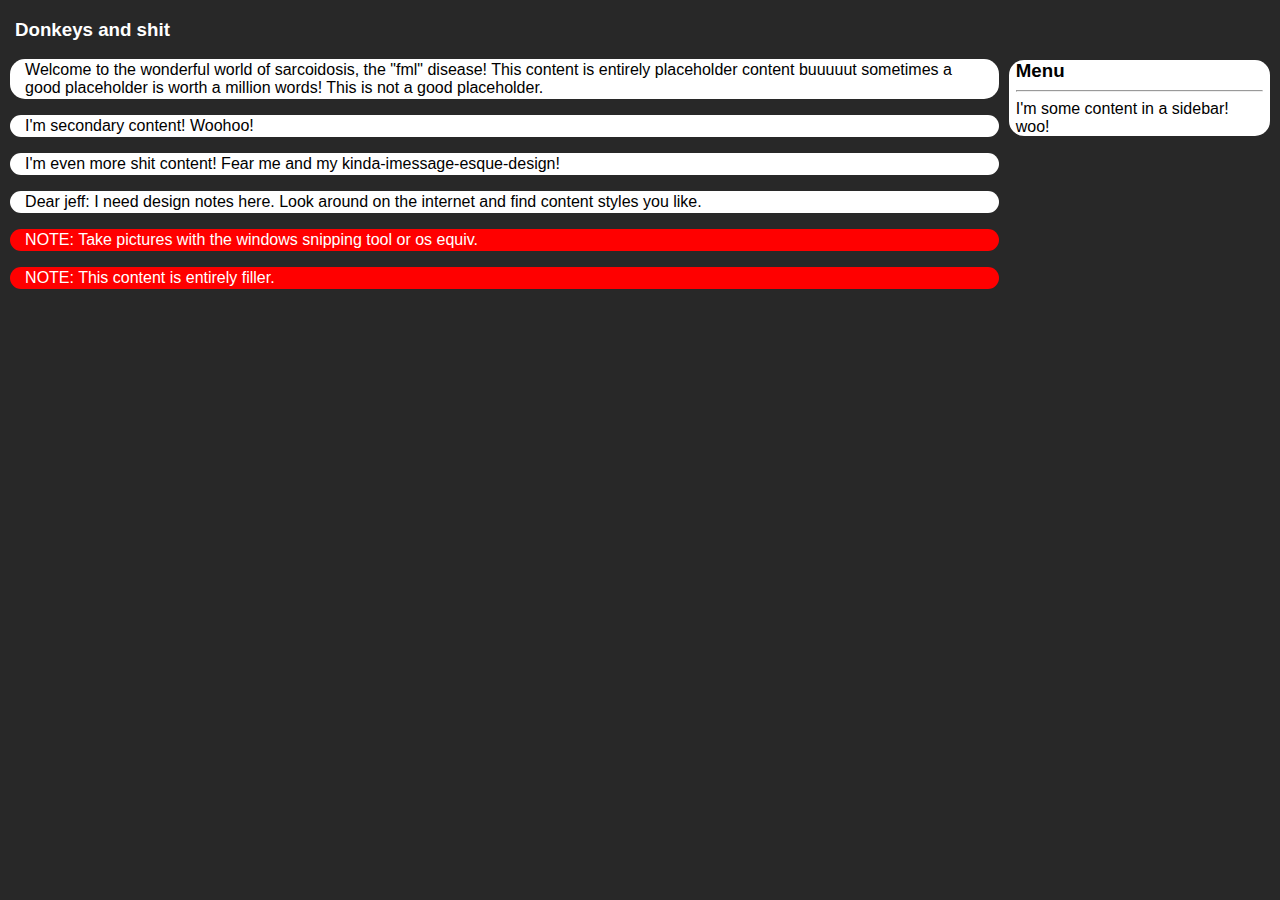
==== index.html @ e8b5d454 "commented all headers and footers and replaced headers with jquery" ====
<!DOCTYPE html>
<html>
<head>
  <meta charset="utf-8">
  <link href="css/style.css" rel="stylesheet">
  <title="skybrook foundation">
  <script src="https://ajax.googleapis.com/ajax/libs/jquery/3.3.1/jquery.min.js"></script>
</head>
<body id="core">
<!-- header -->
<!--  <div class="header">
    <div class="logohead">
      <h1 id="headtext">SKYBROOK FOUNDATION</h1>
    </div>
    <div id="spacer">
    </div>

    <div class="menu">
      <menu class=mainmenu>
        <ul id='menulist'>
          <x class="menuitem"><a href="index.html" class="currentlink">Home</a></x>
          <x class="menuitem">|</x>
          <x class="menuitem"><a href="resources.html">Resources</a><x>
          <x class="menuitem">|</x>
          <x class="menuitem"><a href="about.html">About</a></x>
          <x class="menutiem">|</x>
        </ul>
      </menu>
    </div>
  </div>
-->
<!-- content body -->
  <div class="content">
    <div class="cell">
      <h3 id="welcomeText">Donkeys and shit</h3>
      <div class="contentBox">
        <p class="contentCell">Welcome to the wonderful world of sarcoidosis, the "fml" disease! This content is entirely placeholder content buuuuut
        sometimes a good placeholder is worth a million words! This is not a good placeholder.</p>
        <p class="contentCell">I'm secondary content! Woohoo!</p>
        <p class="contentCell">I'm even more shit content! Fear me and my kinda-imessage-esque-design!</p>
        <p class="contentCell">Dear jeff: I need design notes here. Look around on the internet and find content styles you like.</p>
        <p class="contentCell" id="note">NOTE: Take pictures with the windows snipping tool or os equiv.</p>
        <p class="contentCell" id="note">NOTE: This content is entirely filler.</p>
      </div><!--end content box-->
    </div> <!--end of cell-->
    <div class="sideBar">
      <div class=sideBarC1>
        <h3 id="menuHeader">Menu</h3>
        <hr id="menuBreak">
        <p class="menuContent">I'm some content in a sidebar! woo!</p>
      </div>
    </div>
  </div> <!--Content end-->

<!--footer-->
  <!-- <div class="footer">
    <div class="footContent">
      <p id="copyrightNotice">All content blahblahblah boilerplate copyright blugh</p>
      <div id="spacer"></div>
      <ul id="footMenu">
        <li><a href=index.html>Home</a></li>
        <li><a href="resources.html">Resources</a></li>
        <li><a href="about.html">About</a></li>
      </ul>
    </div>
  </div>
</body>
<script src="jsjq/app.js"></script> -->
---- css/style.css ----
body{
  margin:0 !important;
  background-color:rgb(40,40,40);
  padding:0 !important;
  font-family: Verdana,Arial,Helvetica;

}
.header{
  height:15vh;
  width:100vw;
  background-color:rgb(87,17,255);
  margin:0 !important;
  display: flex;
  border-bottom:5px solid rgb(58,0,197);

}
.footer{
  height:15vh;
  width:100vw;
  background-color:rgb(87,17,255);
  margin:0 !important;
  display: flex;
  border-top:5px solid rgb(58,0,197);
}
.footContent{
  display:flex;
  color:white;
}
#copyrightNotice{
  width:40vw;
  color:white;
  padding-left:5px;
}
#footMenu{
  width:20vw;
  list-style:none;
}
#headtext{
  font-size:1em;
  margin:0;
  color:#fff;
}
.logohead{
  width:20vw;
  height:10vh;
  padding-top:16px;
  padding-left:5px;


}
.menu{
  width:40vw;
  height:10vh;
  color:#fff;
  text-align: right;
  font-size: 0.9em;
}
#spacer{
  width:20vw
}
#menuitem{
  font-weight:bold;
  font-weight:1em;
}
a{
  text-decoration: none;
}
a:link{
  color:#fff;
}
a:visited{
  color:#fff;
}
a:focus{
  color:#FAA019;
}
a:active{
  color:orange;
}
a:hover{
  color:orange;
  cursor: pointer;
}
.currentlink{
  color:#FAA019 !important;

}
.content{
  color:white;
  display:flex;

}
.cell{
  width: 80%
}
.sideBar{
  width: 20%
  border-radius:15px;
  padding-top:60px;
  padding-right:10px;
}
.sideBarC1{
  background-color:white;
  border-radius: 15px;
  color:black;
  padding-left:7px;
  padding-right:7px;
}
#menuHeader{
  margin:0;
}
#menuBreak{
  margin:1;
}
.menuContent{
  margin:0;
}
#welcomeText{
  padding-left: 15px;
}
.contentCell{
  background-color:white;
  color:black;
  border-radius:15px;
  padding-left: 15px;
  padding-right: 15px;
  padding-top: 2px;
  padding-bottom:2px;
}
.contentBox{
  padding-left:1%;
  padding-right:1%;
}
#note{
  background-color:red !important;
  color:white!important;
}
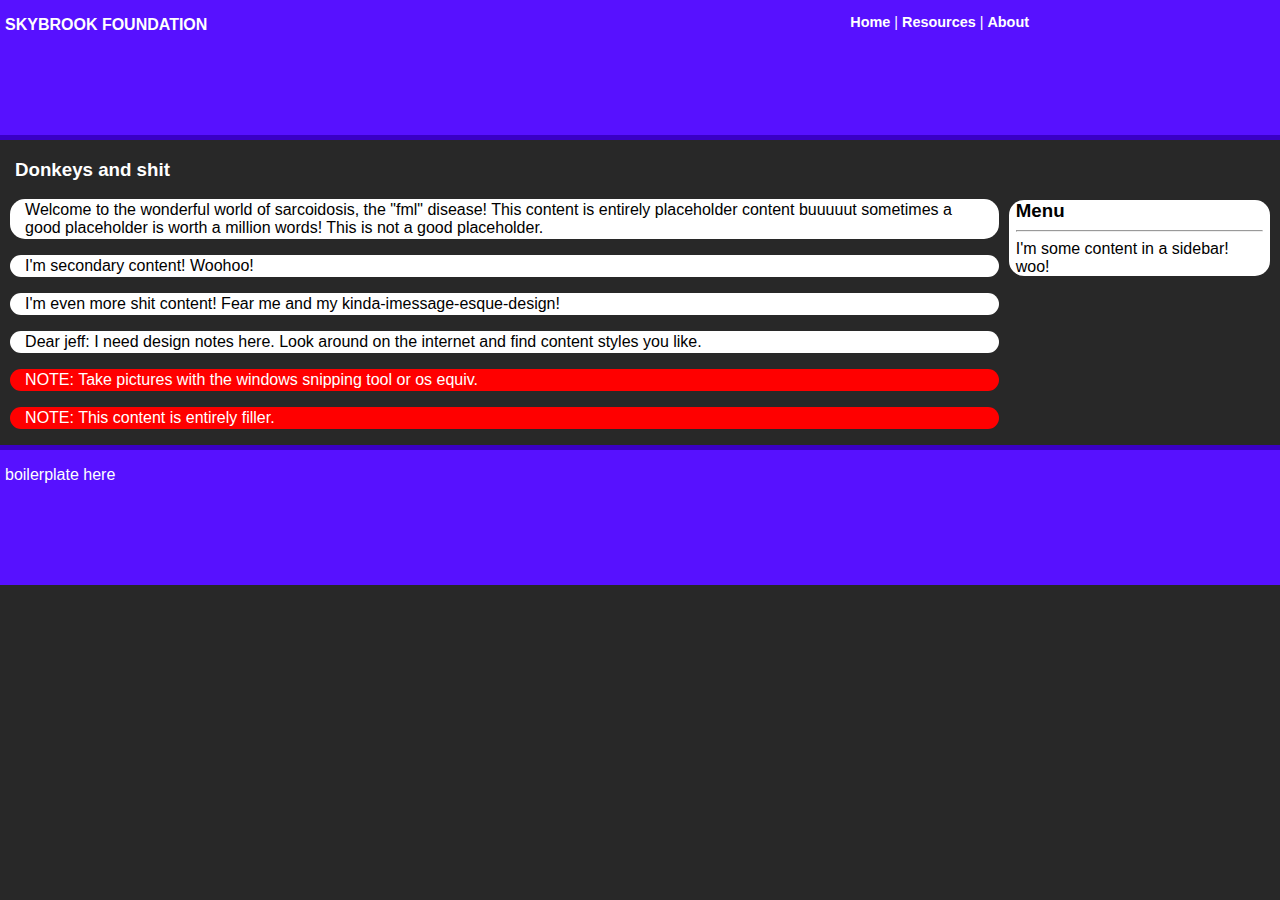
==== commit 676df75a: "Fixed bad commenting, added footer, adjusted bad classes to be IDs" ====
--- a/index.html
+++ b/index.html
@@ -63,6 +63,6 @@
         <li><a href="about.html">About</a></li>
       </ul>
     </div>
-  </div>
+  </div>-->
 </body>
-<script src="jsjq/app.js"></script> -->
+<script src="jsjq/app.js"></script>
--- a/css/style.css
+++ b/css/style.css
@@ -14,7 +14,7 @@
   border-bottom:5px solid rgb(58,0,197);
 
 }
-.footer{
+#footer{
   height:15vh;
   width:100vw;
   background-color:rgb(87,17,255);
@@ -22,7 +22,7 @@
   display: flex;
   border-top:5px solid rgb(58,0,197);
 }
-.footContent{
+#footContent{
   display:flex;
   color:white;
 }
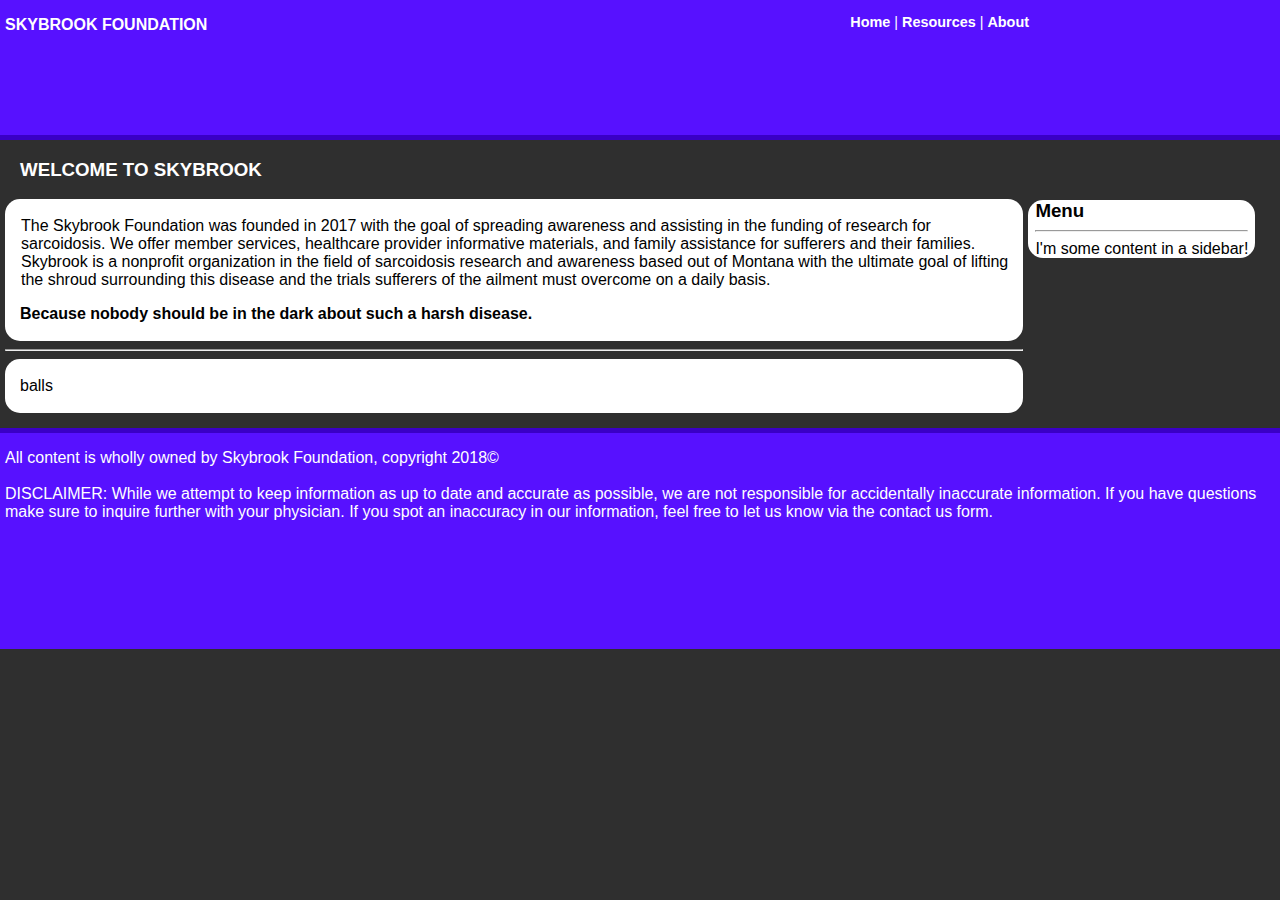
==== commit abdcda56: "Large amount of redesign, converted sidebar to jquery universal, 22318" ====
--- a/index.html
+++ b/index.html
@@ -7,62 +7,20 @@
   <script src="https://ajax.googleapis.com/ajax/libs/jquery/3.3.1/jquery.min.js"></script>
 </head>
 <body id="core">
-<!-- header -->
-<!--  <div class="header">
-    <div class="logohead">
-      <h1 id="headtext">SKYBROOK FOUNDATION</h1>
-    </div>
-    <div id="spacer">
-    </div>
-
-    <div class="menu">
-      <menu class=mainmenu>
-        <ul id='menulist'>
-          <x class="menuitem"><a href="index.html" class="currentlink">Home</a></x>
-          <x class="menuitem">|</x>
-          <x class="menuitem"><a href="resources.html">Resources</a><x>
-          <x class="menuitem">|</x>
-          <x class="menuitem"><a href="about.html">About</a></x>
-          <x class="menutiem">|</x>
-        </ul>
-      </menu>
-    </div>
-  </div>
--->
 <!-- content body -->
   <div class="content">
     <div class="cell">
-      <h3 id="welcomeText">Donkeys and shit</h3>
+      <h3 id="welcomeText">WELCOME TO SKYBROOK</h3>
       <div class="contentBox">
-        <p class="contentCell">Welcome to the wonderful world of sarcoidosis, the "fml" disease! This content is entirely placeholder content buuuuut
-        sometimes a good placeholder is worth a million words! This is not a good placeholder.</p>
-        <p class="contentCell">I'm secondary content! Woohoo!</p>
-        <p class="contentCell">I'm even more shit content! Fear me and my kinda-imessage-esque-design!</p>
-        <p class="contentCell">Dear jeff: I need design notes here. Look around on the internet and find content styles you like.</p>
-        <p class="contentCell" id="note">NOTE: Take pictures with the windows snipping tool or os equiv.</p>
-        <p class="contentCell" id="note">NOTE: This content is entirely filler.</p>
+        <p class="contentCell">The Skybrook Foundation was founded in 2017 with the goal of spreading awareness and assisting in the funding of research for sarcoidosis. We offer member services, healthcare provider informative materials, and family assistance for sufferers and their families. Skybrook is a nonprofit organization in the field of sarcoidosis research and awareness based out of Montana with the ultimate goal of lifting the shroud surrounding this disease and the trials sufferers of the ailment must overcome on a daily basis.</p>
+        <p class="bolded">Because nobody should be in the dark about such a harsh disease.</p>
       </div><!--end content box-->
+      <hr>
+      <div class="contentBox">
+        <p>balls</p>
+      </div>
     </div> <!--end of cell-->
-    <div class="sideBar">
-      <div class=sideBarC1>
-        <h3 id="menuHeader">Menu</h3>
-        <hr id="menuBreak">
-        <p class="menuContent">I'm some content in a sidebar! woo!</p>
-      </div>
-    </div>
   </div> <!--Content end-->
 
-<!--footer-->
-  <!-- <div class="footer">
-    <div class="footContent">
-      <p id="copyrightNotice">All content blahblahblah boilerplate copyright blugh</p>
-      <div id="spacer"></div>
-      <ul id="footMenu">
-        <li><a href=index.html>Home</a></li>
-        <li><a href="resources.html">Resources</a></li>
-        <li><a href="about.html">About</a></li>
-      </ul>
-    </div>
-  </div>-->
 </body>
 <script src="jsjq/app.js"></script>
--- a/css/style.css
+++ b/css/style.css
@@ -1,6 +1,6 @@
 body{
   margin:0 !important;
-  background-color:rgb(40,40,40);
+  background-color:rgb(47, 47, 47);
   padding:0 !important;
   font-family: Verdana,Arial,Helvetica;
 
@@ -15,7 +15,7 @@
 
 }
 #footer{
-  height:15vh;
+  height:24vh;
   width:100vw;
   background-color:rgb(87,17,255);
   margin:0 !important;
@@ -25,11 +25,13 @@
 #footContent{
   display:flex;
   color:white;
+  widows: 100vw;
 }
 #copyrightNotice{
-  width:40vw;
+  width:98vw;
   color:white;
   padding-left:5px;
+  padding-right: 5px;
 }
 #footMenu{
   width:20vw;
@@ -82,12 +84,15 @@
   cursor: pointer;
 }
 .currentlink{
-  color:#FAA019 !important;
+  color:rgb(242, 160, 0)!important;
 
 }
 .content{
   color:white;
   display:flex;
+  padding-left: 5px;
+  padding-right: 2px;
+  padding-bottom: 15px;
 
 }
 .cell{
@@ -97,7 +102,8 @@
   width: 20%
   border-radius:15px;
   padding-top:60px;
-  padding-right:10px;
+  padding-right:5px;
+  padding-left: 5px;
 }
 .sideBarC1{
   background-color:white;
@@ -118,7 +124,7 @@
 #welcomeText{
   padding-left: 15px;
 }
-.contentCell{
+.contentBox{
   background-color:white;
   color:black;
   border-radius:15px;
@@ -127,11 +133,17 @@
   padding-top: 2px;
   padding-bottom:2px;
 }
-.contentBox{
-  padding-left:1%;
-  padding-right:1%;
+.contentCell{
+  padding-left:1px;
 }
+
 #note{
   background-color:red !important;
   color:white!important;
 }
+.bolded{
+  font-weight: bold;
+}
+.listLink{
+  color: purple !important;
+}
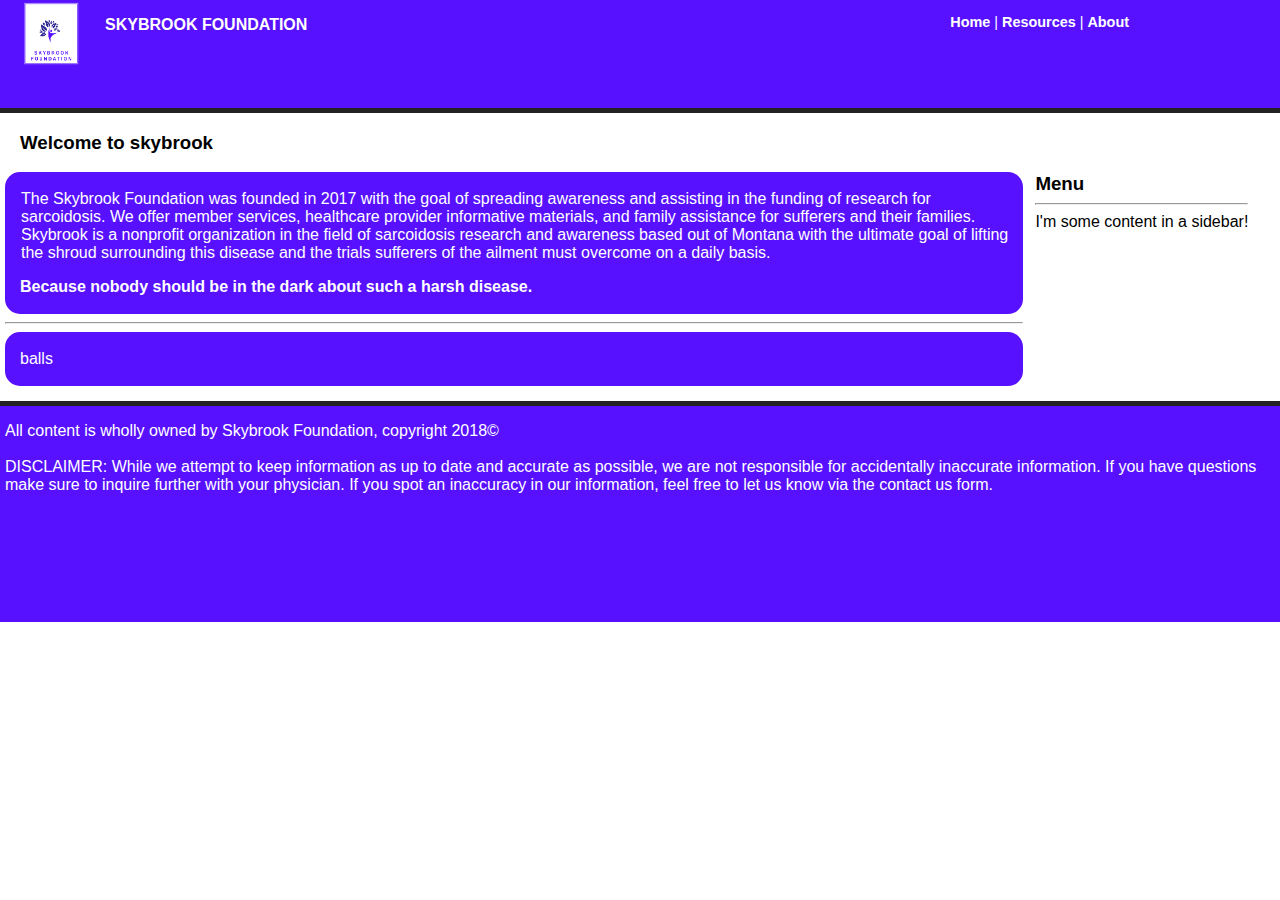
==== commit 75648771: "Changed color scheme, added logo, js/jq tweaks and additions." ====
--- a/index.html
+++ b/index.html
@@ -10,7 +10,7 @@
 <!-- content body -->
   <div class="content">
     <div class="cell">
-      <h3 id="welcomeText">WELCOME TO SKYBROOK</h3>
+      <h3 class="welcomeText">Welcome to skybrook</h3>
       <div class="contentBox">
         <p class="contentCell">The Skybrook Foundation was founded in 2017 with the goal of spreading awareness and assisting in the funding of research for sarcoidosis. We offer member services, healthcare provider informative materials, and family assistance for sufferers and their families. Skybrook is a nonprofit organization in the field of sarcoidosis research and awareness based out of Montana with the ultimate goal of lifting the shroud surrounding this disease and the trials sufferers of the ailment must overcome on a daily basis.</p>
         <p class="bolded">Because nobody should be in the dark about such a harsh disease.</p>
--- a/css/style.css
+++ b/css/style.css
@@ -1,17 +1,17 @@
 body{
   margin:0 !important;
-  background-color:rgb(47, 47, 47);
+  background-color:white;
   padding:0 !important;
   font-family: Verdana,Arial,Helvetica;
 
 }
 .header{
-  height:15vh;
+  height:12vh;
   width:100vw;
   background-color:rgb(87,17,255);
   margin:0 !important;
   display: flex;
-  border-bottom:5px solid rgb(58,0,197);
+  border-bottom:5px solid rgb(35,35,35);
 
 }
 #footer{
@@ -20,7 +20,7 @@
   background-color:rgb(87,17,255);
   margin:0 !important;
   display: flex;
-  border-top:5px solid rgb(58,0,197);
+  border-top:5px solid rgb(35,35,35);
 }
 #footContent{
   display:flex;
@@ -121,12 +121,13 @@
 .menuContent{
   margin:0;
 }
-#welcomeText{
+.welcomeText{
   padding-left: 15px;
+  color: black !important;
 }
 .contentBox{
-  background-color:white;
-  color:black;
+  background-color:rgb(87,17,255);
+  color:white;
   border-radius:15px;
   padding-left: 15px;
   padding-right: 15px;
@@ -145,5 +146,10 @@
   font-weight: bold;
 }
 .listLink{
-  color: purple !important;
+  color: white !important;
+  font-weight: bold;
 }
+#logo{
+  width:100px;
+  display: flex;
+}
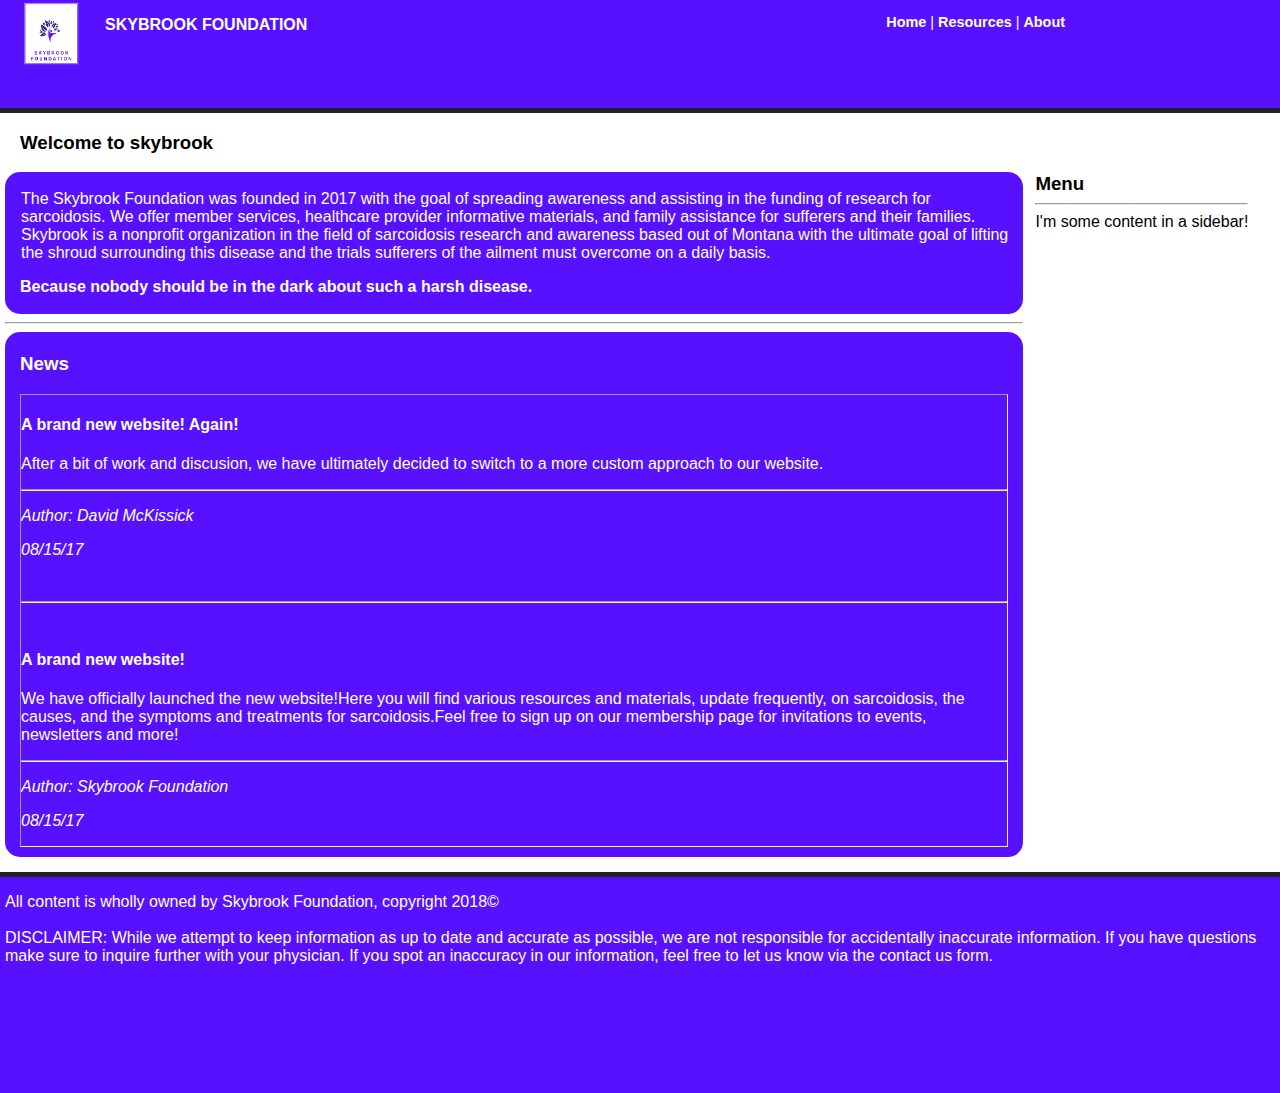
==== commit bc01d0ac: "Some new css, a hyper basic news feed, little bit of tweak, news.js" ====
--- a/index.html
+++ b/index.html
@@ -17,10 +17,12 @@
       </div><!--end content box-->
       <hr>
       <div class="contentBox">
-        <p>balls</p>
+        <h3>News</h3>
+        <hr id=news>
       </div>
     </div> <!--end of cell-->
   </div> <!--Content end-->
 
 </body>
 <script src="jsjq/app.js"></script>
+<script src="jsjq/news.js"></script>
--- a/css/style.css
+++ b/css/style.css
@@ -51,7 +51,7 @@
 
 }
 .menu{
-  width:40vw;
+  width:35vw;
   height:10vh;
   color:#fff;
   text-align: right;
@@ -153,3 +153,17 @@
   width:100px;
   display: flex;
 }
+.storyTitle{
+  color:white;
+}
+.storyContent{
+  color:white;
+}
+.author{
+  color:white;
+  font-style: italic;
+}
+.date{
+  color:white;
+  font-style: italic;
+}
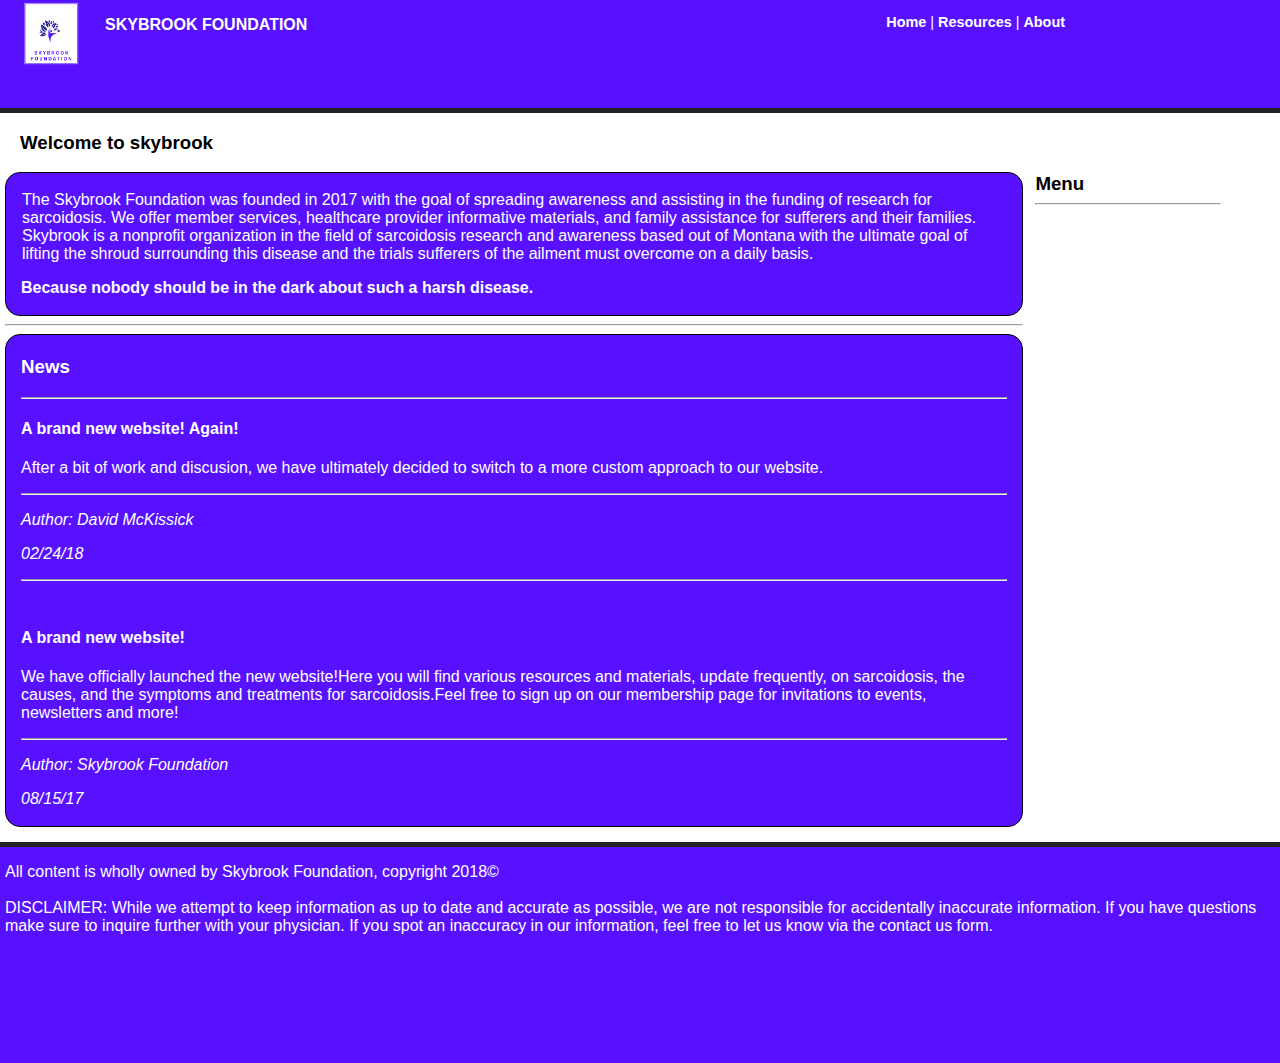
==== commit 7b56c19a: "Fixed that god awful white box glitch." ====
--- a/index.html
+++ b/index.html
@@ -18,7 +18,8 @@
       <hr>
       <div class="contentBox">
         <h3>News</h3>
-        <hr id=news>
+        <hr>
+        <div id="news">
       </div>
     </div> <!--end of cell-->
   </div> <!--Content end-->
--- a/css/style.css
+++ b/css/style.css
@@ -133,6 +133,7 @@
   padding-right: 15px;
   padding-top: 2px;
   padding-bottom:2px;
+  border:solid rgb(0, 0, 0) 1.5px;
 }
 .contentCell{
   padding-left:1px;
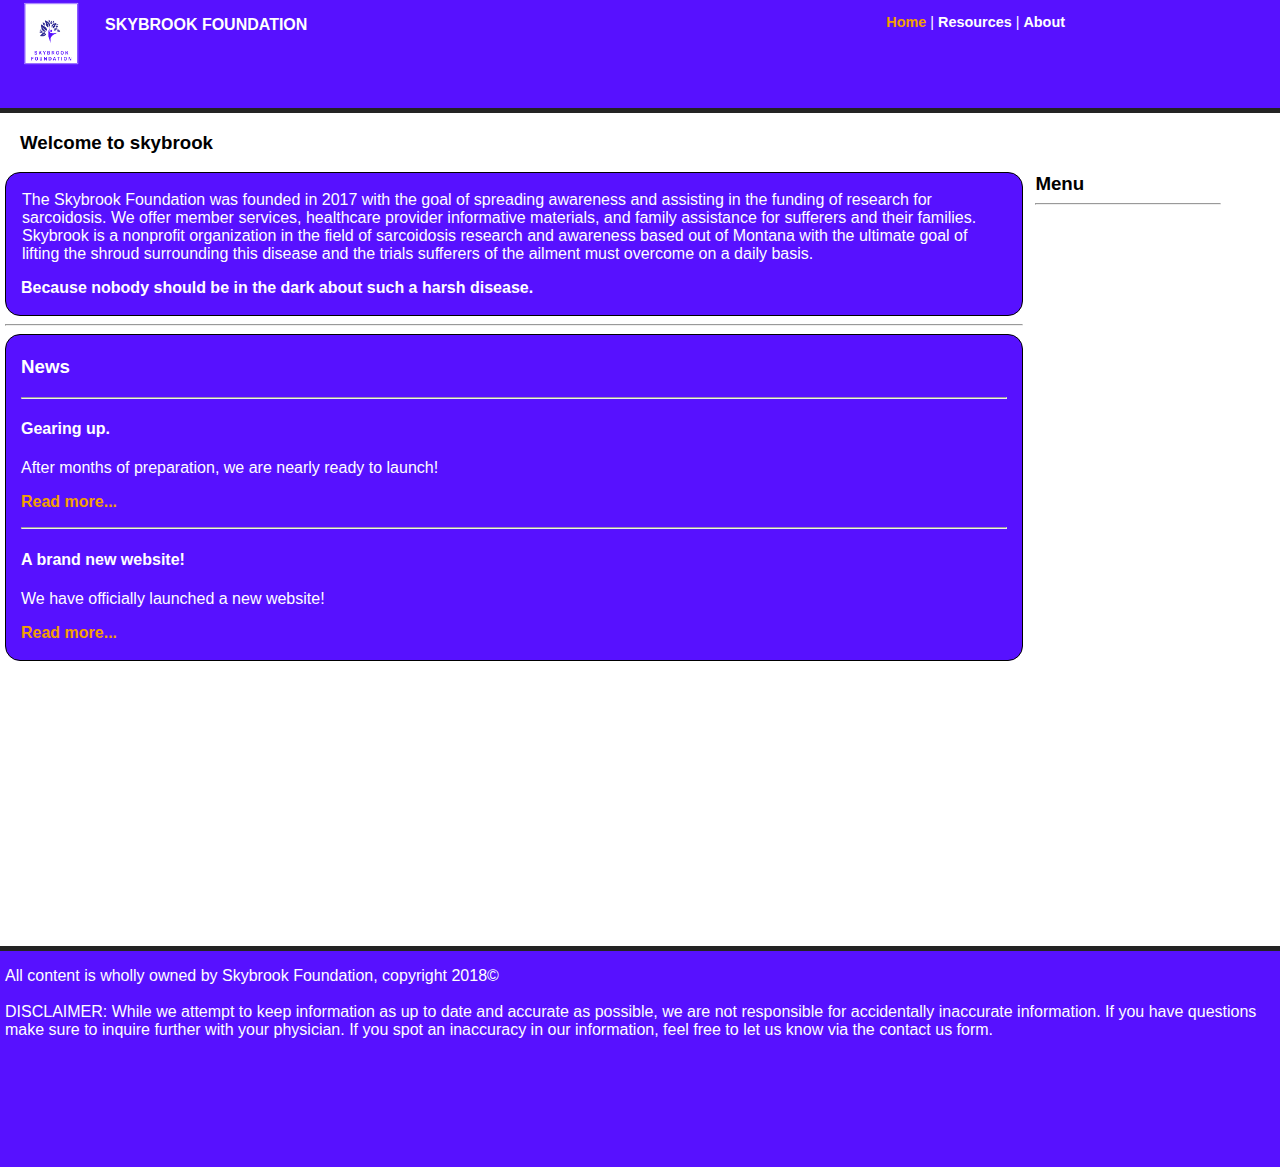
==== commit 0adb5dd3: "Literally nothing" ====
--- a/index.html
+++ b/index.html
@@ -26,4 +26,4 @@
 
 </body>
 <script src="jsjq/app.js"></script>
-<script src="jsjq/news.js"></script>
+<script src="jsjq/news.js"></script>--- a/css/style.css
+++ b/css/style.css
@@ -83,7 +83,7 @@
   color:orange;
   cursor: pointer;
 }
-.currentlink{
+.currentLink{
   color:rgb(242, 160, 0)!important;
 
 }
@@ -168,3 +168,12 @@
   color:white;
   font-style: italic;
 }
+/* ---- */
+.readMore{
+  color: rgb(242, 160, 0) !important;
+  font-weight: bold;
+}
+.metaData{
+  font-style: italic;
+  font-weight: lighter;
+}
